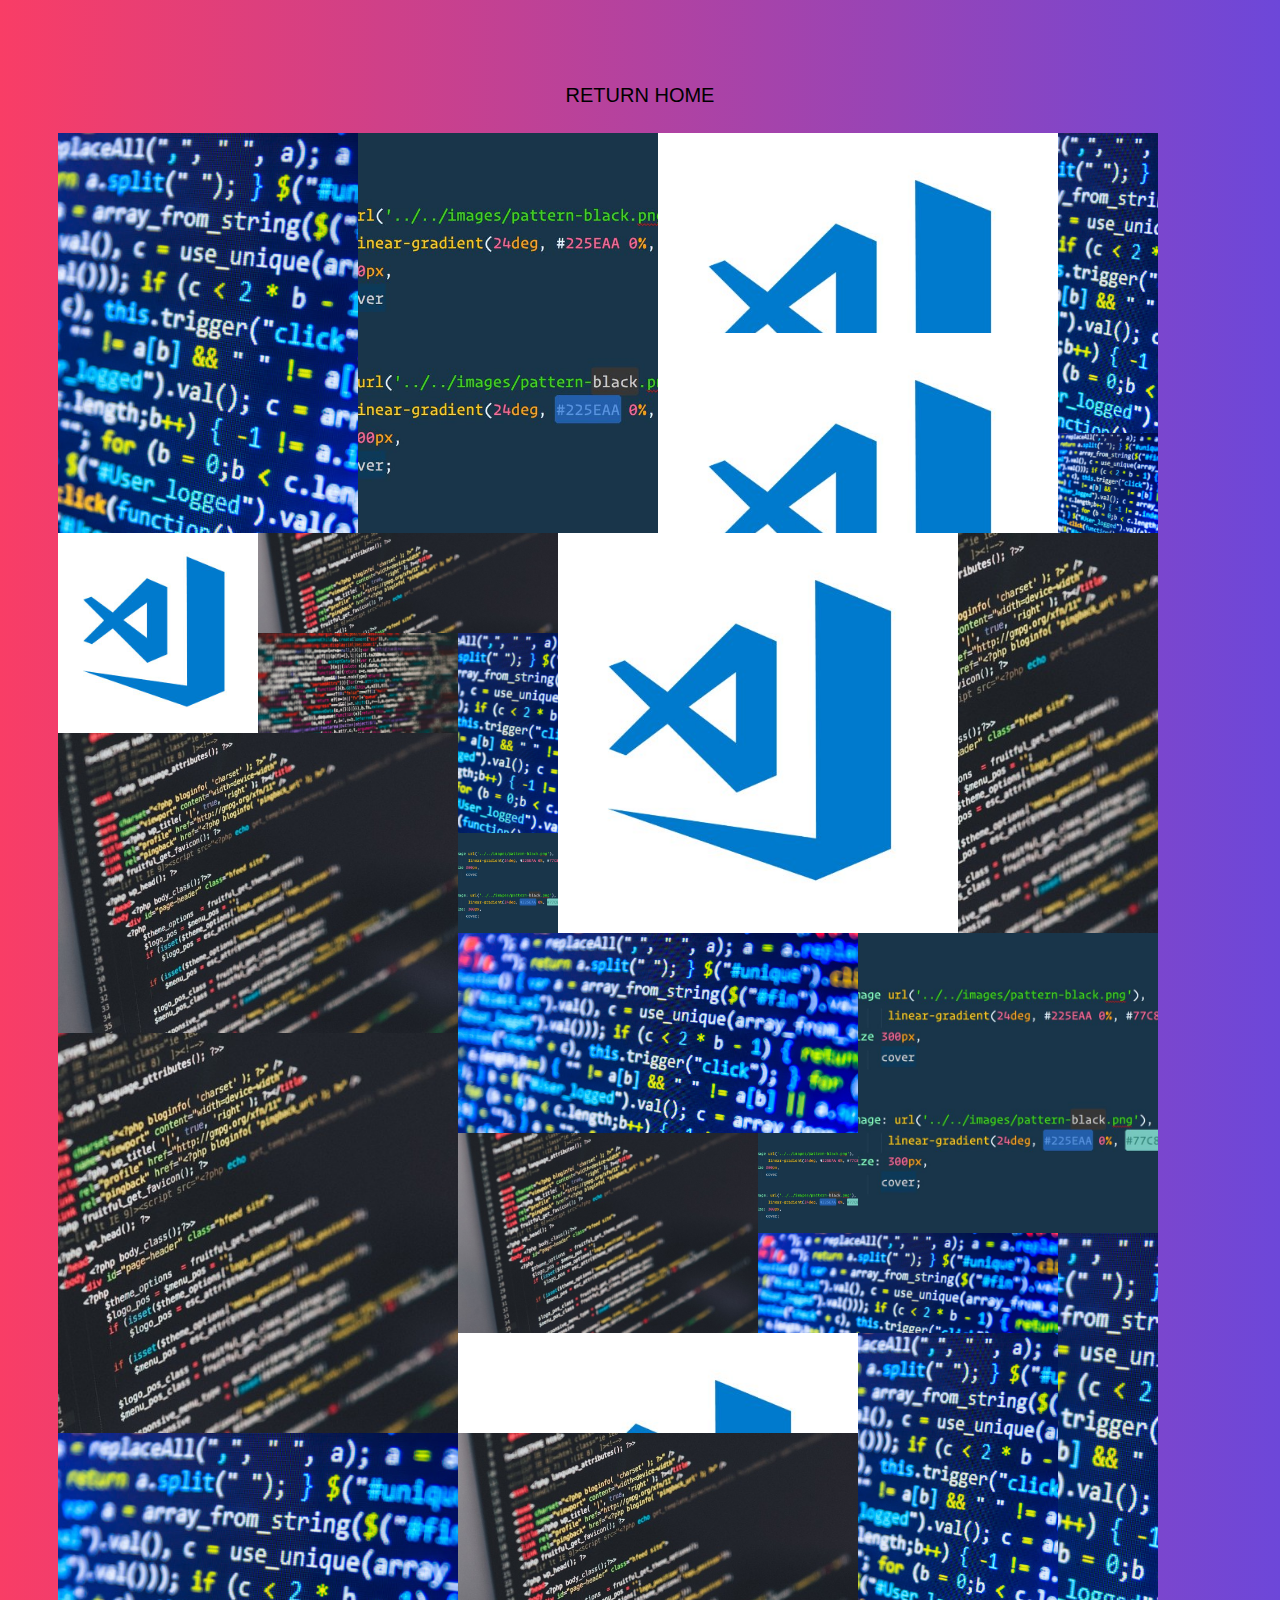
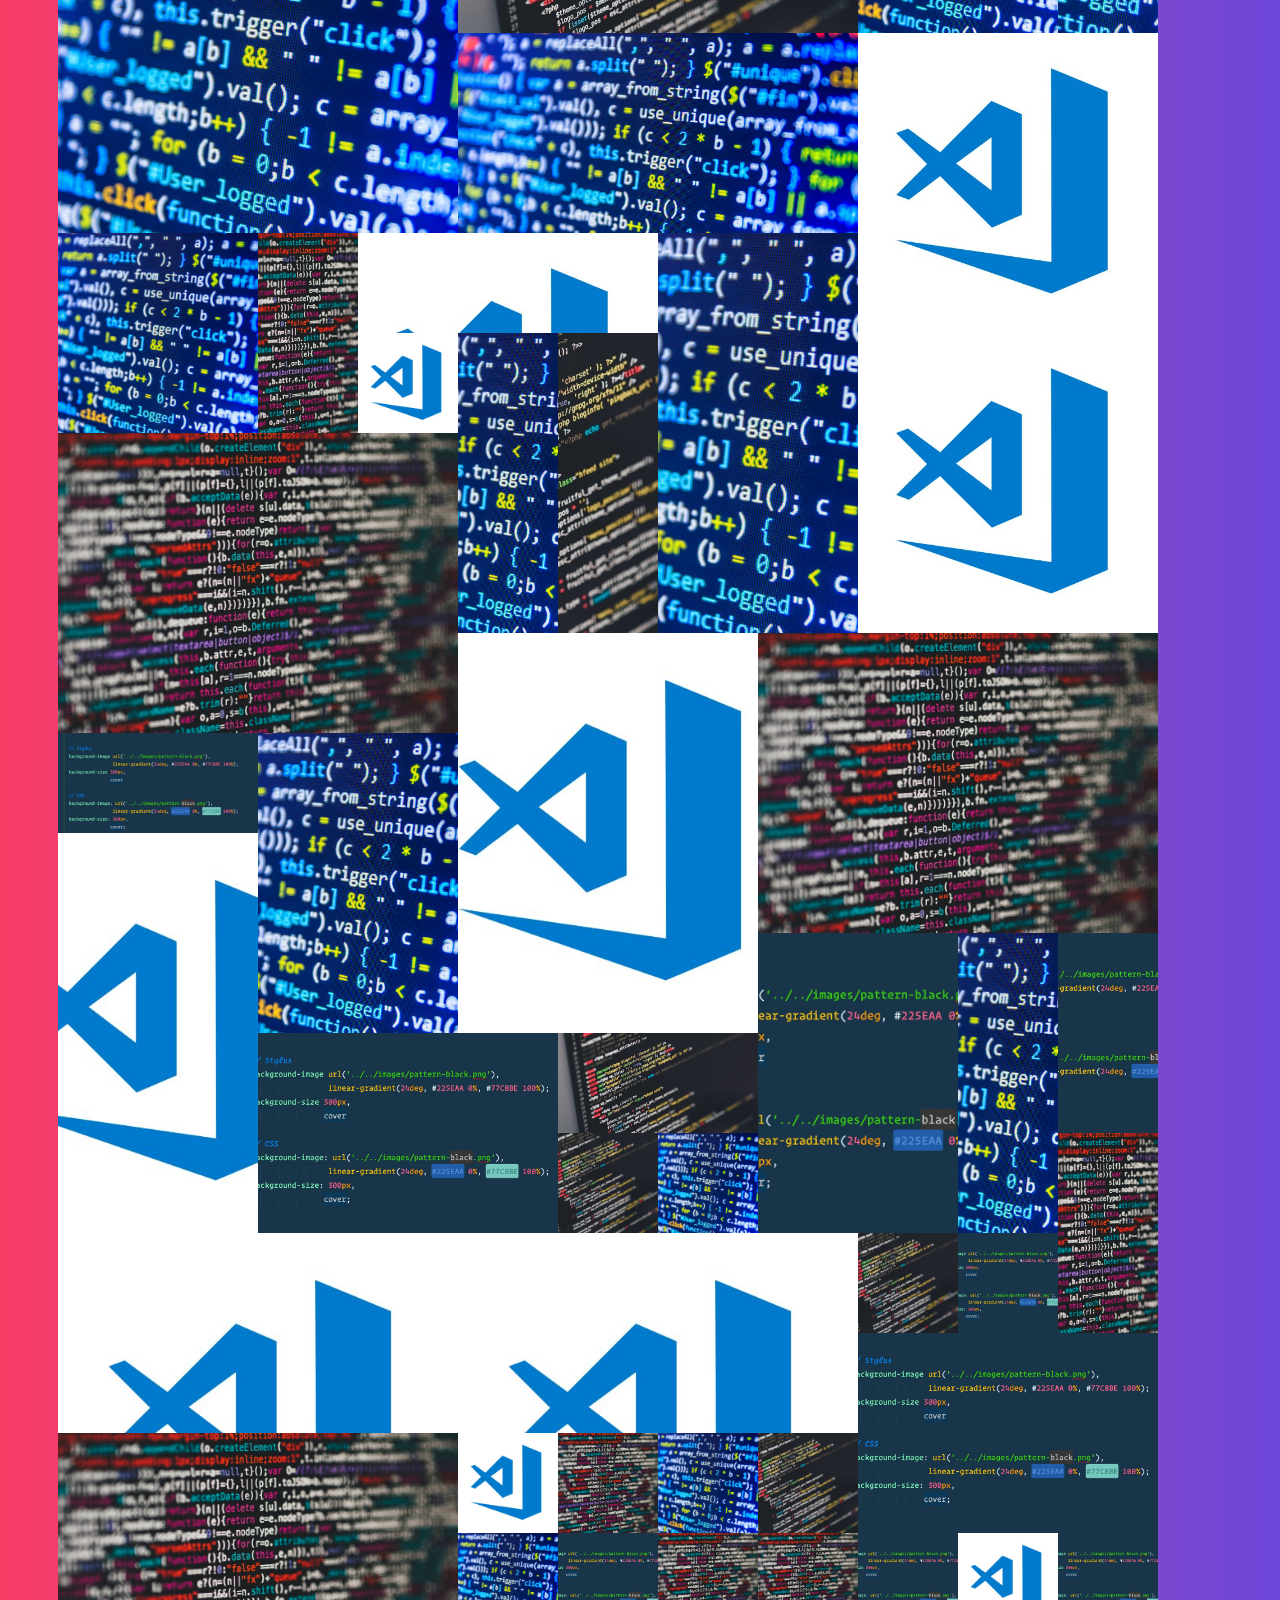
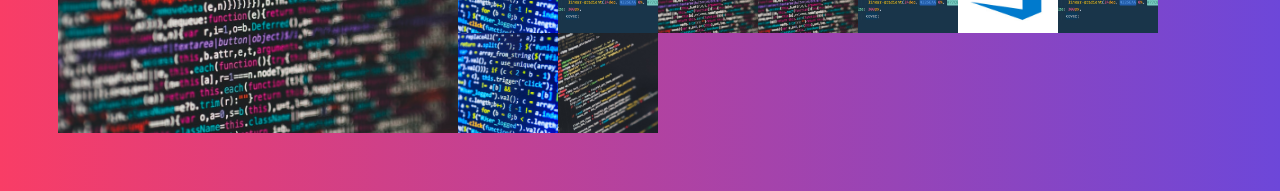
==== image-gallery-FINISHED.html @ 500a66e8 "Add files via upload" ====
<!DOCTYPE html>
<html lang="en">

<head>
  <meta charset="UTF-8">
  <meta name="viewport" content="width=device-width, initial-scale=1.0">
  <meta http-equiv="X-UA-Compatible" content="ie=edge">
  <title>CSS Grid Image Gallery!</title>
</head>

<body>
     <nav class="menu">
      <ul id="menu-list">
        <li>
          <a .menu href="website4.html">Return Home</a>
        </li>
      </ul>
    </nav>

  <div class="overlay">
    <div class="overlay-inner">
      <button class="close">× Close</button>
      <img>
    </div>
  </div>

  <section class="gallery">
  </section>


  <style>
      .menu ul {
  display: grid;
  grid-gap: 10px;
  padding: 0;
  list-style: none;
  grid-template-columns: repeat(auto-fit, minmax(100px, 1fr));
}

.menu a {
  background: var(--yellow);
  display: block;
  text-decoration: none;
  padding: 10px;
  text-align: center;
  color: var(--black);
  text-transform: uppercase;
  font-size: 20px;
}

    * {
      box-sizing: border-box;
    }

    body {
      padding: 50px;
      font-family: sans-serif;
      background: linear-gradient(to right, #F93D66, #6D47D9);
    }

    h1,
    h2,
    h3,
    h4,
    h5,
    h6 {
      margin: 0 0 5px 0;
    }

    p {
      margin: 0 0 20px 0;
    }

    .close {
      background: none;
      color: black;
      border: 0;
    }

    .gallery {
      display: grid;
      grid-template-columns: repeat(auto-fill, 100px);
      grid-auto-rows: 100px;
      grid-auto-flow: dense;
    }

    .item {
      overflow: hidden;
      display: grid;
      grid-template-columns: 1;
      grid-template-rows: 1;
    }

    .item img {
      grid-column: 1 / -1;
      grid-row: 1 / -1;
      width: 100%;
      height: 100%;
      object-fit: cover;
    }

    .item__overlay {
      background: #ffc60032;
      grid-column: 1 / -1;
      grid-row: 1 / -1;
      position: relative;
      display: grid;
      justify-items: center;
      align-items: center;
      transition: 0.2s;
      transform: translateY(100%);
    }

    .item__overlay button {
      background: none;
      border: 2px solid white;
      color: white;
      text-transform: uppercase;
      background: rgba(0, 0, 0, 0.7);
      padding: 5px;
    }

    .item:hover .item__overlay {
      transform: translateY(0);
    }


    .item.v2 {
      grid-row: span 2;
    }

    .item.v3 {
      grid-row: span 3;
    }

    .item.v4 {
      grid-row: span 4;
    }

    .item.h2 {
      grid-column: span 2;
    }

    .item.h3 {
      grid-column: span 3;
    }

    .item.h4 {
      grid-column: span 4;
    }


    .overlay {
      position: fixed;
      background: rgba(0, 0, 0, 0.7);
      top: 0;
      right: 0;
      bottom: 0;
      left: 0;
      display: none;
      z-index: 2;
    }

    .overlay.open {
      display: grid;
      align-items: center;
      justify-items: center;
    }

    .overlay-inner {
      background: white;
      width: 700px;
      padding: 20px;
    }

    .overlay img {
      width: 100%;
    }
  </style>

  <script>
    const gallery = document.querySelector('.gallery');
    const overlay = document.querySelector('.overlay');
    const overlayImage = overlay.querySelector('img');
    const overlayClose = overlay.querySelector('.close');

    function generateHTML([h, v]) {
      return `
        <div class="item h${h} v${v}">
          <img src="${randomNumber(5)}.jpg">
          <div class="item__overlay">
            <button>View →</button>
          </div>
        </div>
      `;
    }

    function randomNumber(limit) {
      return Math.floor(Math.random() * limit) + 1;
    }

    function handleClick(e) {
      const src = e.currentTarget.querySelector('img').src;
      overlayImage.src = src;
      overlay.classList.add('open');
    }


    function close() {
      overlay.classList.remove('open');
    }

    const digits = Array.from({ length: 50 }, () => [randomNumber(4), randomNumber(4)]).concat([[1, 1], [1, 1], [1, 1], [1, 1], [1, 1], [1, 1], [1, 1], [1, 1], [1, 1], [1, 1], [1, 1], [1, 1], [1, 1], [1, 1], [1, 1], [1, 1], [1, 1], [1, 1]])

    const html = digits.map(generateHTML).join('');
    gallery.innerHTML = html;

    const items = document.querySelectorAll('.item');

    items.forEach(item => item.addEventListener('click', handleClick));

    overlayClose.addEventListener('click', close);

  </script>
</body>

</html>
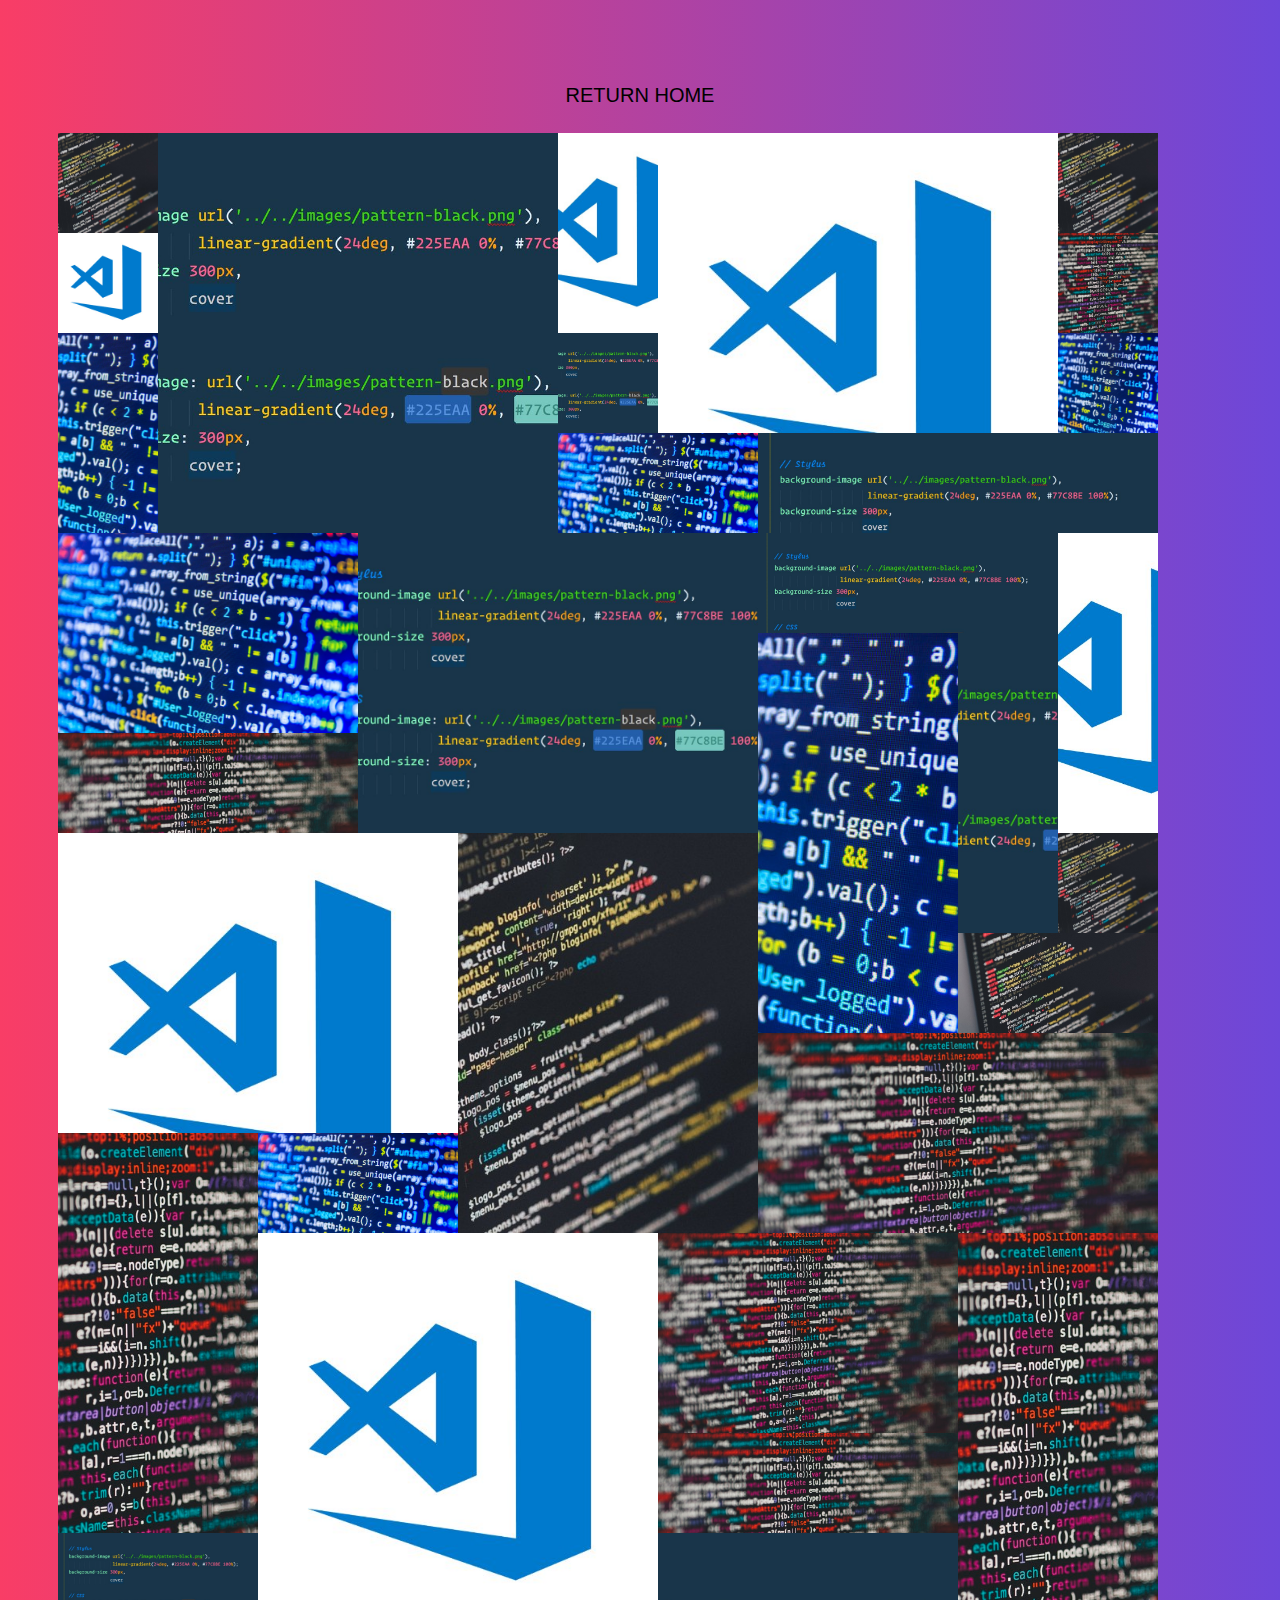
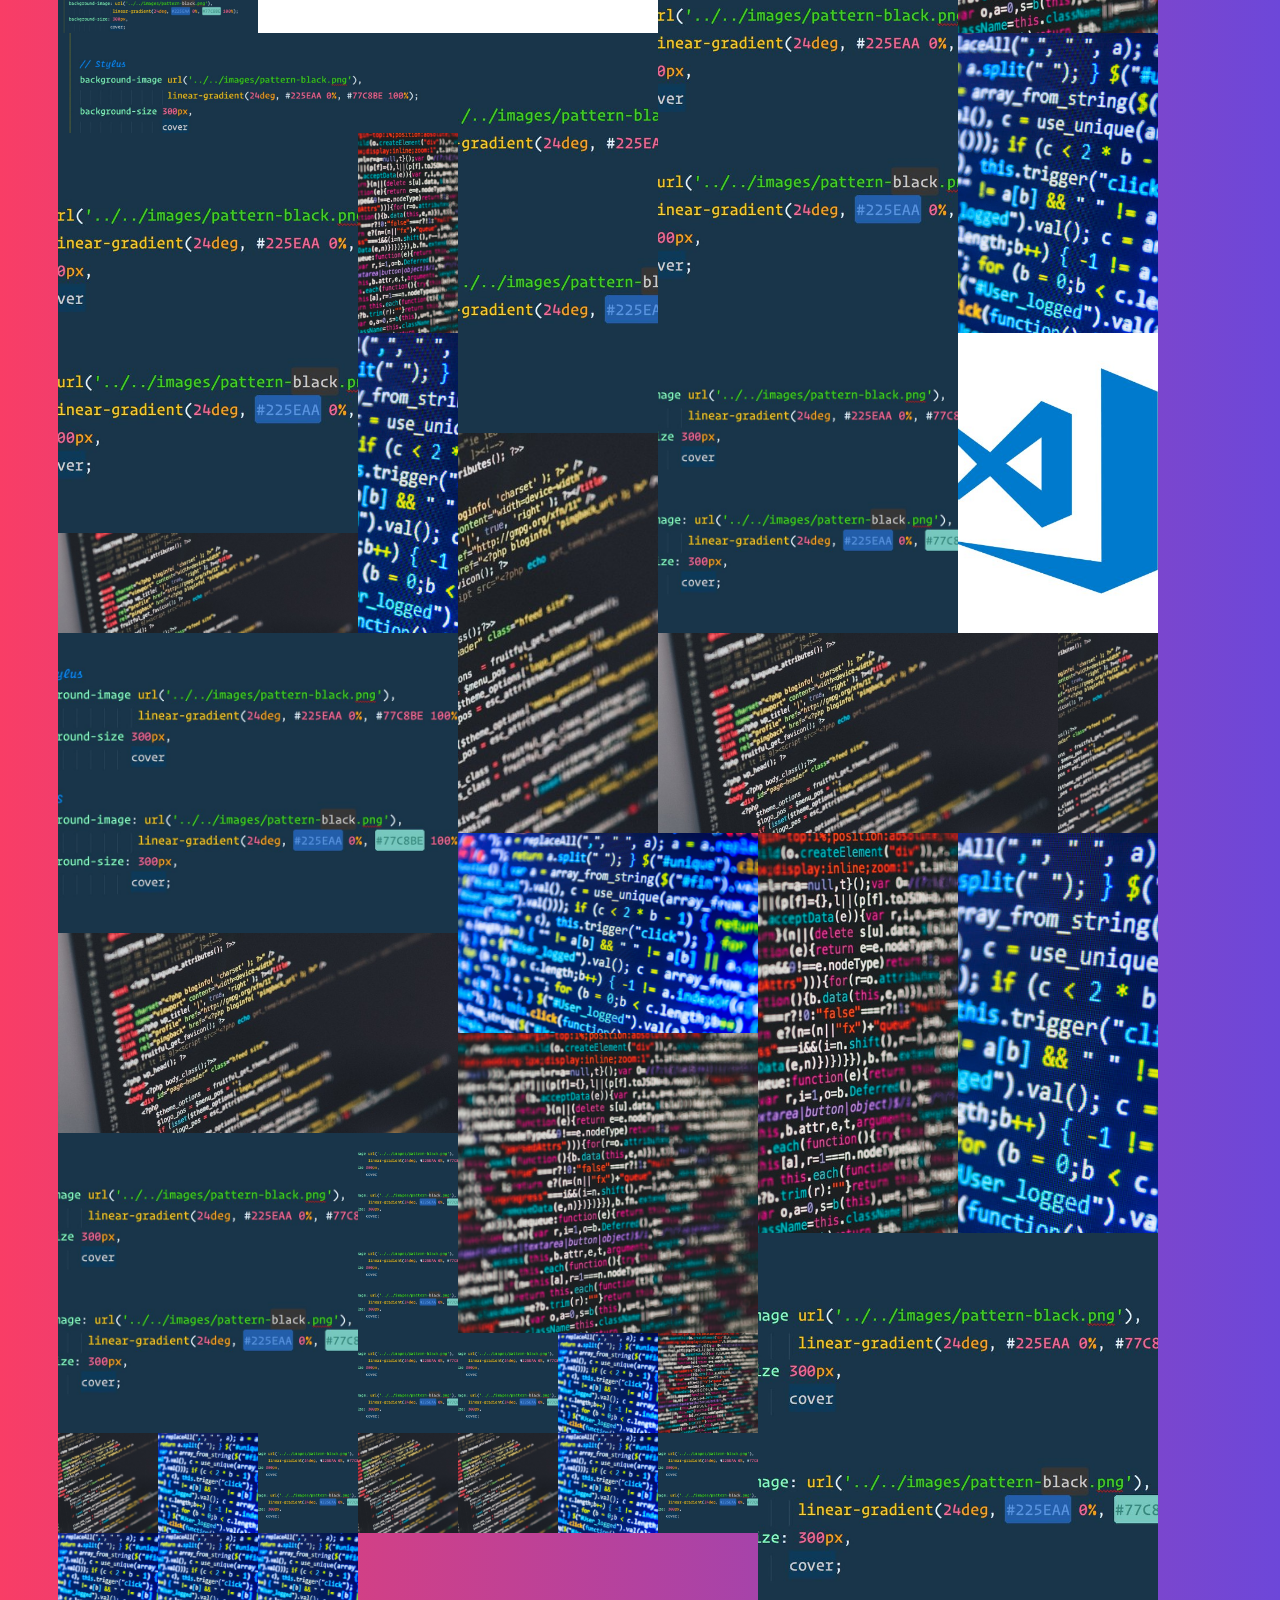
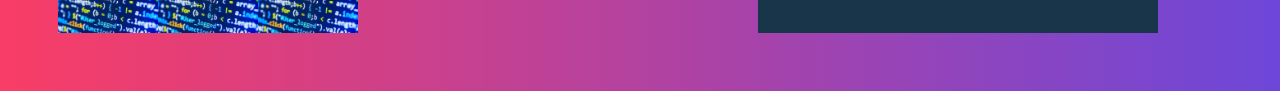
==== commit 1c2c0517: "Update image-gallery-FINISHED.html" ====
--- a/image-gallery-FINISHED.html
+++ b/image-gallery-FINISHED.html
@@ -12,7 +12,7 @@
      <nav class="menu">
       <ul id="menu-list">
         <li>
-          <a .menu href="website4.html">Return Home</a>
+          <a .menu href="index.html">Return Home</a>
         </li>
       </ul>
     </nav>
@@ -224,4 +224,4 @@
   </script>
 </body>
 
-</html>+</html>
